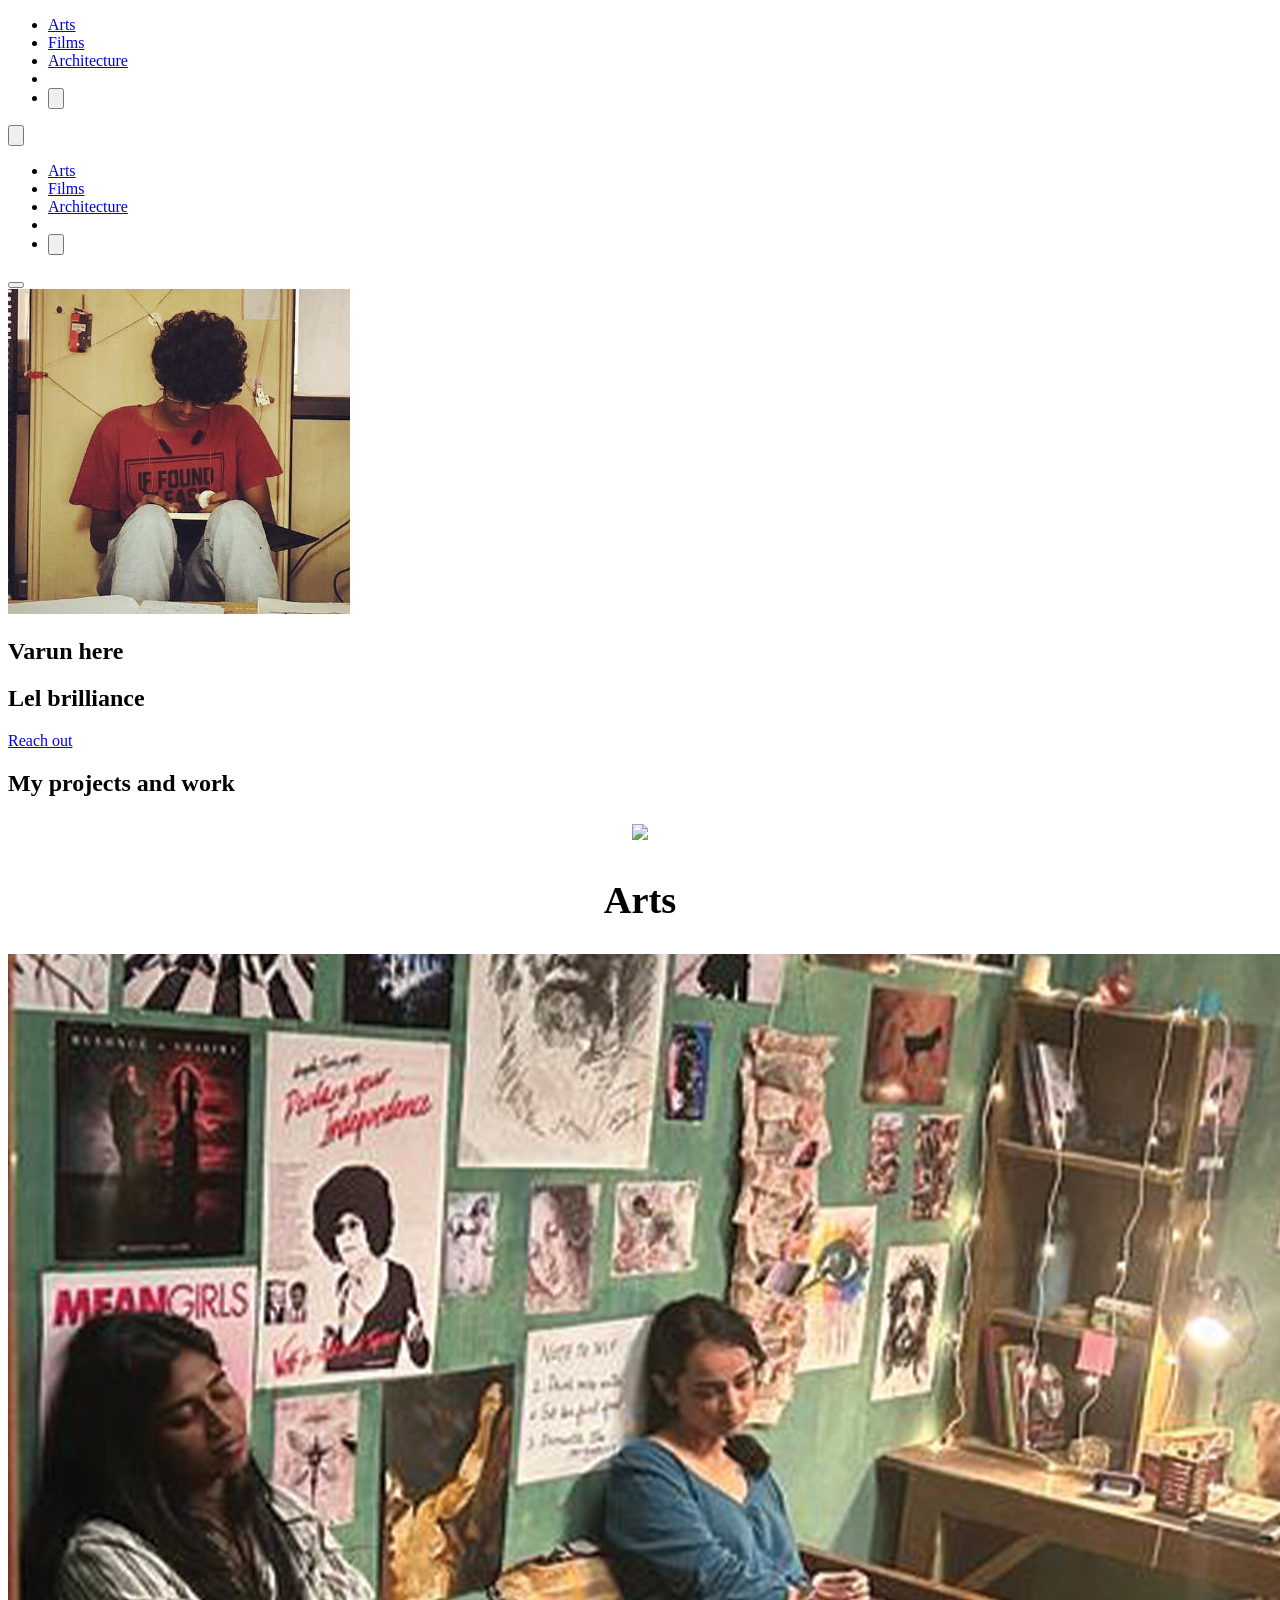
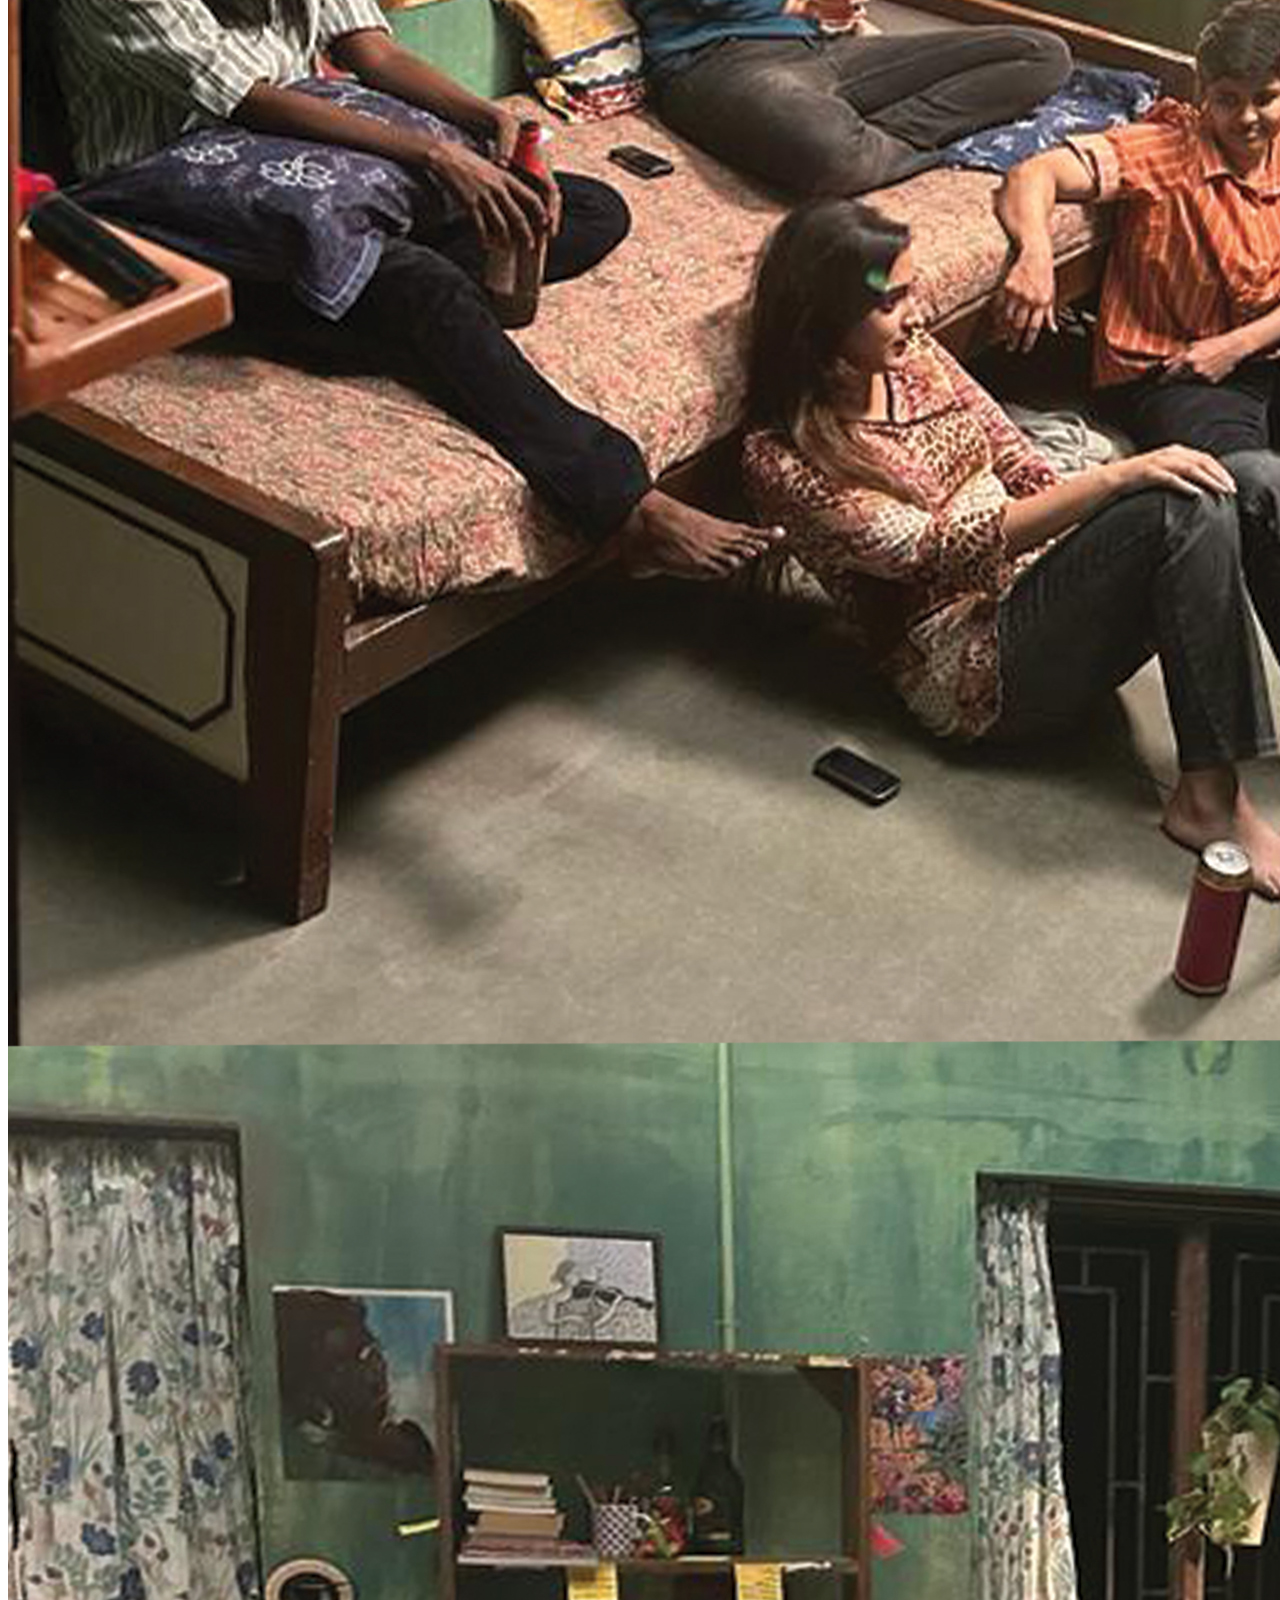
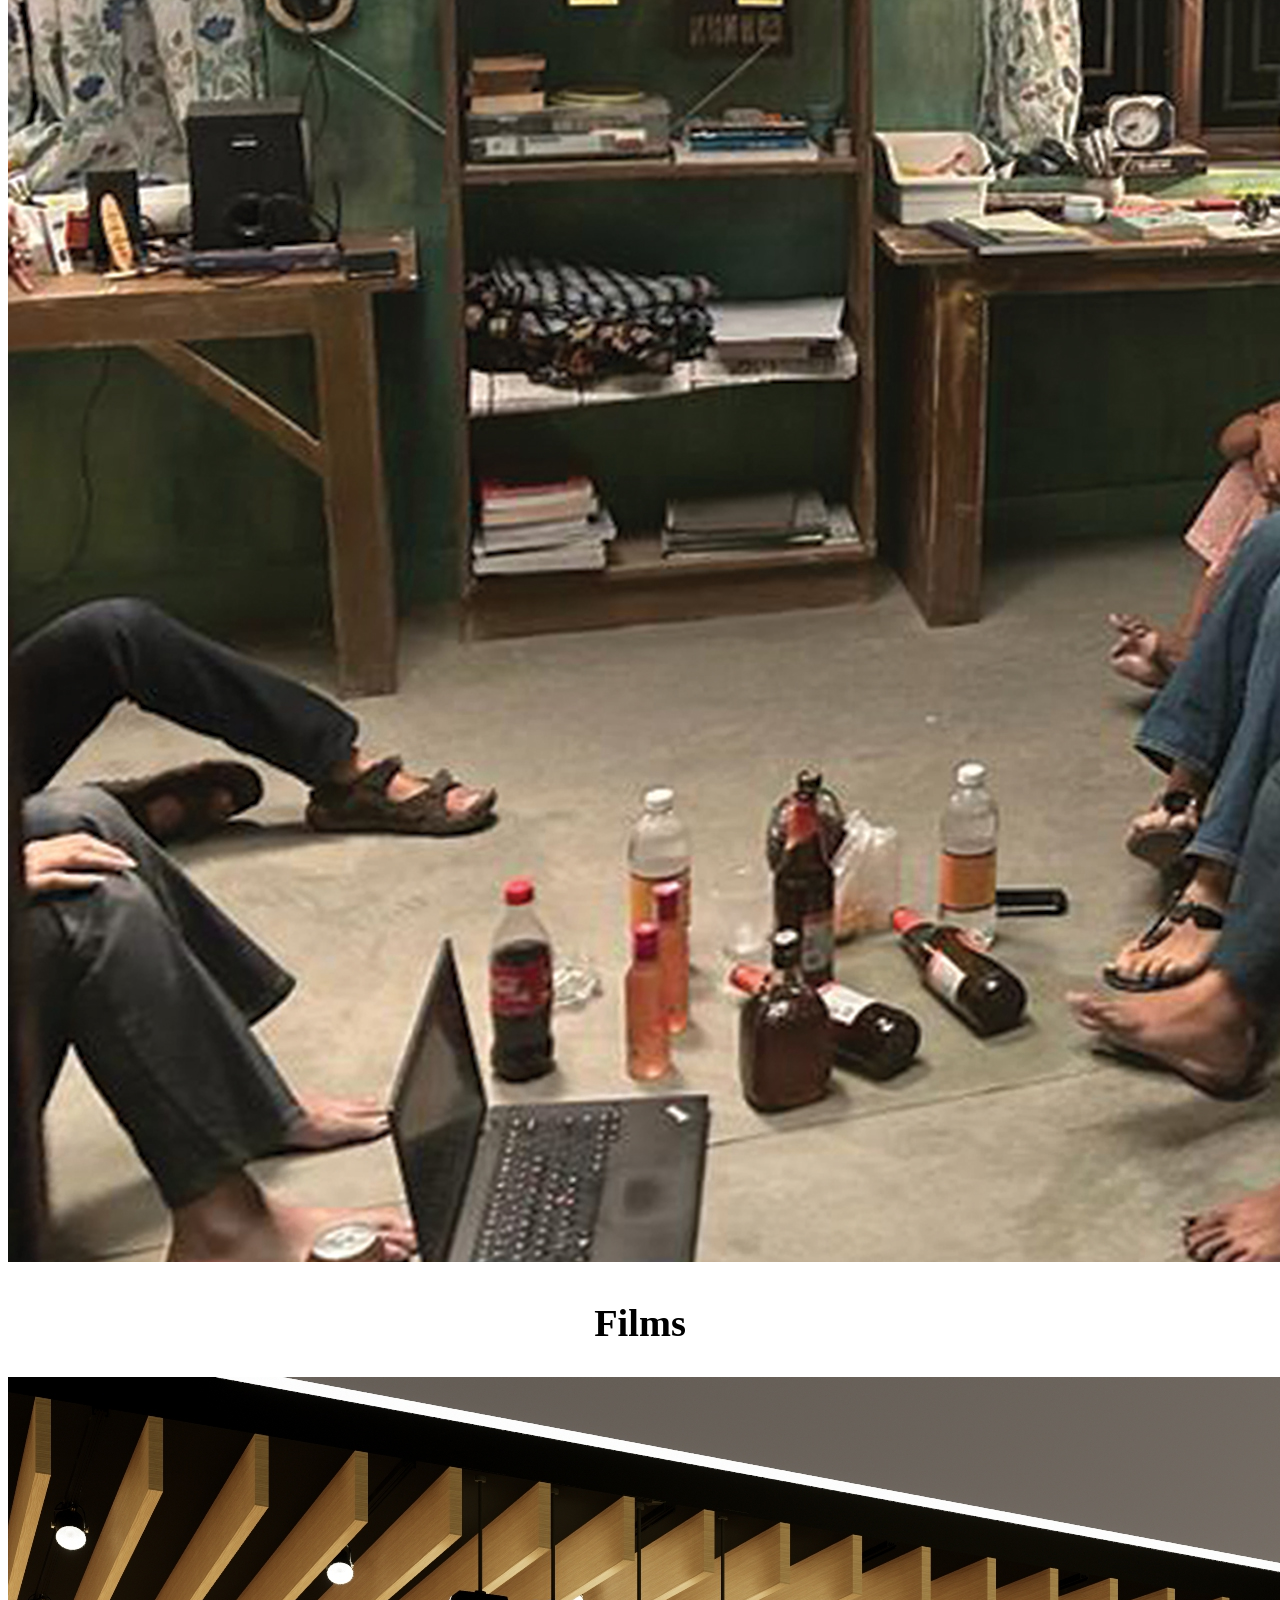
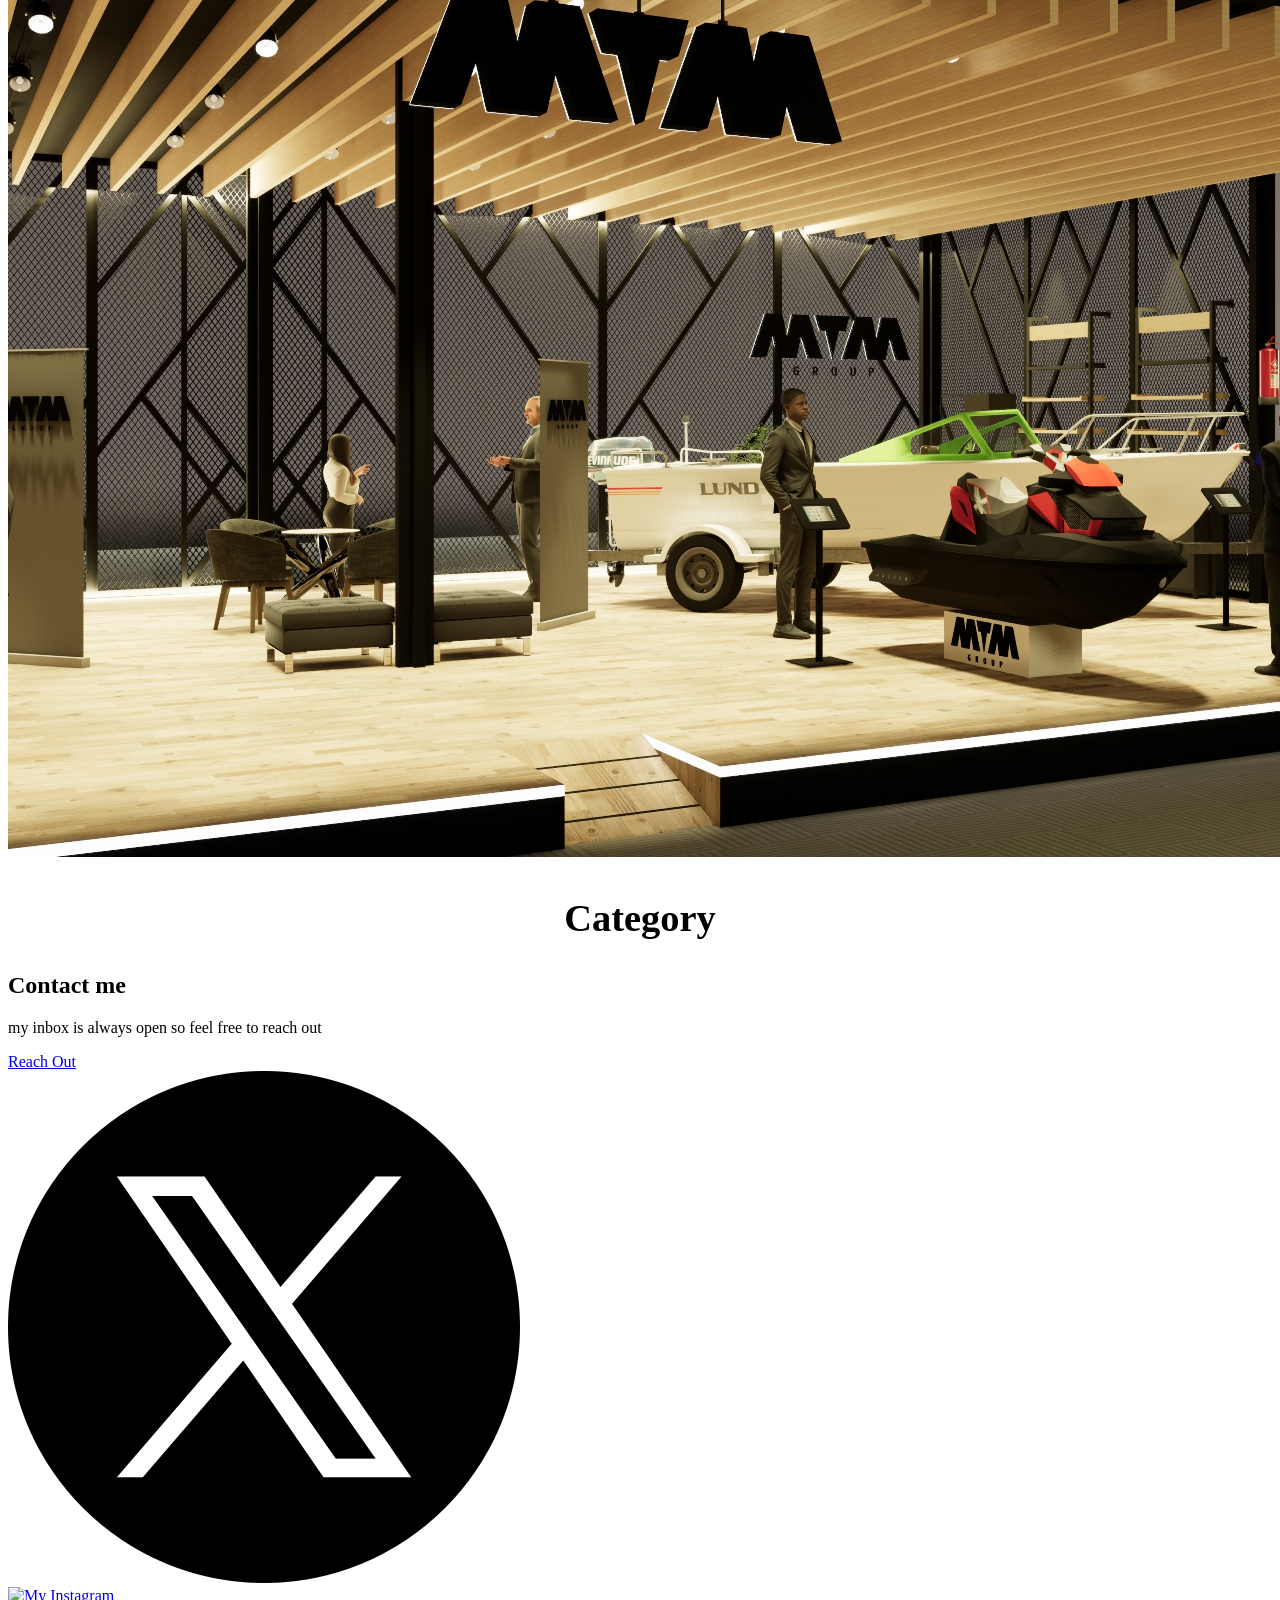
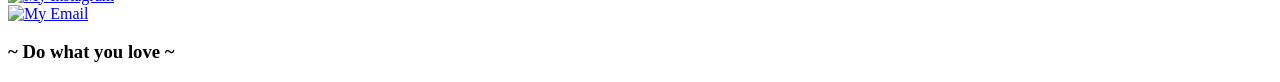
==== index.html @ 930bd795 "initial push" ====
<!doctype html>
<html lang="en">

<head>
  <meta charset="UTF-8" />
  <link rel="icon" type="image/svg+xml" href="/vite.svg" />
  <meta name="viewport" content="width=device-width, initial-scale=1.0" />

  <!-- FONT SHARE -->

  <link href="https://api.fontshare.com/v2/css?f[]=general-sans@500,600,400,700&display=swap" rel="stylesheet">

  <meta name="description" content="My Portfolio">
  <meta name="keywords" content="java programmer, HTML, CSS, JavaScript and SQL">

  <link rel="preconnect" href="https://fonts.googleapis.com">
  <link rel="preconnect" href="https://fonts.gstatic.com" crossorigin>
  <link
    href="https://fonts.googleapis.com/css2?family=Kanit:ital,wght@0,100;0,200;0,300;0,400;0,500;0,600;0,700;0,800;0,900;1,100;1,200;1,300;1,400;1,500;1,600;1,700;1,800;1,900&display=swap"
    rel="stylesheet">


  <title>monzz</title>
</head>

<body>
  <header class="header container">
    <nav>
      <ul class="header__menu">
        <li>
          <a class="header__link" href="./category/category1.html">Arts</a>
        </li>
        <li>
          <a class="header__link" href="./category/category2.html">Films</a>
        </li>
        <li>
          <a class="header__link" href="./category/category3.html">Architecture</a>
        </li>
        <li class="header__line"></li>
        <li>
          <button aria-label="theme-toggle btn" id="theme-toggle" class="header__sun">
            <svg xmlns="http://www.w3.org/2000/svg" viewBox="0 0 24 24" fill="currentColor">
              <path
                d="M12 2.25a.75.75 0 0 1 .75.75v2.25a.75.75 0 0 1-1.5 0V3a.75.75 0 0 1 .75-.75ZM7.5 12a4.5 4.5 0 1 1 9 0 4.5 4.5 0 0 1-9 0ZM18.894 6.166a.75.75 0 0 0-1.06-1.06l-1.591 1.59a.75.75 0 1 0 1.06 1.061l1.591-1.59ZM21.75 12a.75.75 0 0 1-.75.75h-2.25a.75.75 0 0 1 0-1.5H21a.75.75 0 0 1 .75.75ZM17.834 18.894a.75.75 0 0 0 1.06-1.06l-1.59-1.591a.75.75 0 1 0-1.061 1.06l1.59 1.591ZM12 18a.75.75 0 0 1 .75.75V21a.75.75 0 0 1-1.5 0v-2.25A.75.75 0 0 1 12 18ZM7.758 17.303a.75.75 0 0 0-1.061-1.06l-1.591 1.59a.75.75 0 0 0 1.06 1.061l1.591-1.59ZM6 12a.75.75 0 0 1-.75.75H3a.75.75 0 0 1 0-1.5h2.25A.75.75 0 0 1 6 12ZM6.697 7.757a.75.75 0 0 0 1.06-1.06l-1.59-1.591a.75.75 0 0 0-1.061 1.06l1.59 1.591Z" />
            </svg>
          </button>
        </li>

      </ul>
      <button aria-label="mobile nav button" class="header__bars">
        <svg xmlns="http://www.w3.org/2000/svg" viewBox="0 0 24 24" fill="currentColor">
          <path fill-rule="evenodd"
            d="M3 6.75A.75.75 0 0 1 3.75 6h16.5a.75.75 0 0 1 0 1.5H3.75A.75.75 0 0 1 3 6.75ZM3 12a.75.75 0 0 1 .75-.75h16.5a.75.75 0 0 1 0 1.5H3.75A.75.75 0 0 1 3 12Zm0 5.25a.75.75 0 0 1 .75-.75h16.5a.75.75 0 0 1 0 1.5H3.75a.75.75 0 0 1-.75-.75Z"
            clip-rule="evenodd" />
        </svg>

      </button>
    </nav>
  </header>
  <!-- mobile navigation -->

  <div class="mobile-nav">
    <nav>
      <ul class="mobile__nav-menu">
        <li>
          <a class="mobile-nav__link" href="./category/category1.html">Arts</a>
        </li>
        <li>
          <a class="mobile-nav__link" href="./category/category2.html">Films</a>
        </li>
        <li>
          <a class="mobile-nav__link" href="./category/category3.html">Architecture</a>
        </li>
        <li class="mobile-nav__link-line"></li>
        <li>
          <button aria-label="theme-toggle btn" id="theme-toggle" class="mobile-nav__sun">
            <svg xmlns="http://www.w3.org/2000/svg" viewBox="0 0 24 24" fill="currentColor">
              <path
                d="M12 2.25a.75.75 0 0 1 .75.75v2.25a.75.75 0 0 1-1.5 0V3a.75.75 0 0 1 .75-.75ZM7.5 12a4.5 4.5 0 1 1 9 0 4.5 4.5 0 0 1-9 0ZM18.894 6.166a.75.75 0 0 0-1.06-1.06l-1.591 1.59a.75.75 0 1 0 1.06 1.061l1.591-1.59ZM21.75 12a.75.75 0 0 1-.75.75h-2.25a.75.75 0 0 1 0-1.5H21a.75.75 0 0 1 .75.75ZM17.834 18.894a.75.75 0 0 0 1.06-1.06l-1.59-1.591a.75.75 0 1 0-1.061 1.06l1.59 1.591ZM12 18a.75.75 0 0 1 .75.75V21a.75.75 0 0 1-1.5 0v-2.25A.75.75 0 0 1 12 18ZM7.758 17.303a.75.75 0 0 0-1.061-1.06l-1.591 1.59a.75.75 0 0 0 1.06 1.061l1.591-1.59ZM6 12a.75.75 0 0 1-.75.75H3a.75.75 0 0 1 0-1.5h2.25A.75.75 0 0 1 6 12ZM6.697 7.757a.75.75 0 0 0 1.06-1.06l-1.59-1.591a.75.75 0 0 0-1.061 1.06l1.59 1.591Z" />
            </svg>
          </button>
        </li>
      </ul>
      <button class="header__bars">
      </button>
      </li>
      </ul>
    </nav>
  </div>

  <!-- end of mobile navigation -->
  <main>

    <section class="hero container">

      <img class="hero__img" src="./models/pp.png" alt="Profile picture">
      <h2 class="hero__subtitle">Varun here</h2>
      <h1 class="hero__title">Lel brilliance</h1>
      <p class="hero__description">


      </p>
      <a class="hero__btn btn" href="mailto:varunmanojj@gmail.com" target="_blank">Reach out</a>

    </section>
    <section>
      <div>
        <h1 class="categText">My projects and work</h1>
      </div>
      <div class="flexContainer" style="text-align: center; font-size: 1.6rem;">
        <div class="item1">
          <img id="image1" src="./models/arts/1.jpg" onclick="window.location.href='category/category1.html'">
          <h2>Arts</h2>
        </div>
        <div class="item2">
          <img id="image2" src="./models/films/set-3.jpg" onclick="window.location.href='category/category2.html'">
          <h2>Films</h2>
        </div>
        <div class="item3">
          <img id="image3" src="./models/architecture/4.jpg" onclick="window.location.href='category/category3.html'">
          <h2>Category</h2>
        </div>
      </div>
    </section>

    <section id="contact" class="contact container section">
      <h2 class="contact__title">Contact me</h2>
      <p class="contact__description">
        my inbox is always open so feel free to reach out
      </p>
      <a class="contact__btn btn" href="https://www.instagram.com/varun.manoj/" target="_blank">Reach Out</a>
    </section>

    <!-- <section class="contactSection"> -->
    <div class="contacts">
      <div>
        <a href="https://x.com/monzzzzzz7">
          <img src="./models/icons/twitter.png" alt="My twitter">
        </a>
      </div>
      <div>
        <a href="https://www.instagram.com/varun.manoj/">
          <img src="./models/icons/instagram.png" alt="My Instagram">
        </a>
      </div>
      <div>
        <a href="mailto:varunmanojj@gmail.com">
          <img src="./models/icons/email.png" alt="My Email">
        </a>
      </div>
    </div>
    <!-- </section> -->

  </main>
  <footer class="footer__container-section">
    <h3 class="footer__title">~ Do what you love ~</h3>
  </footer>
  <script type="module" src="./src/main.js"></script>
</body>

</html>
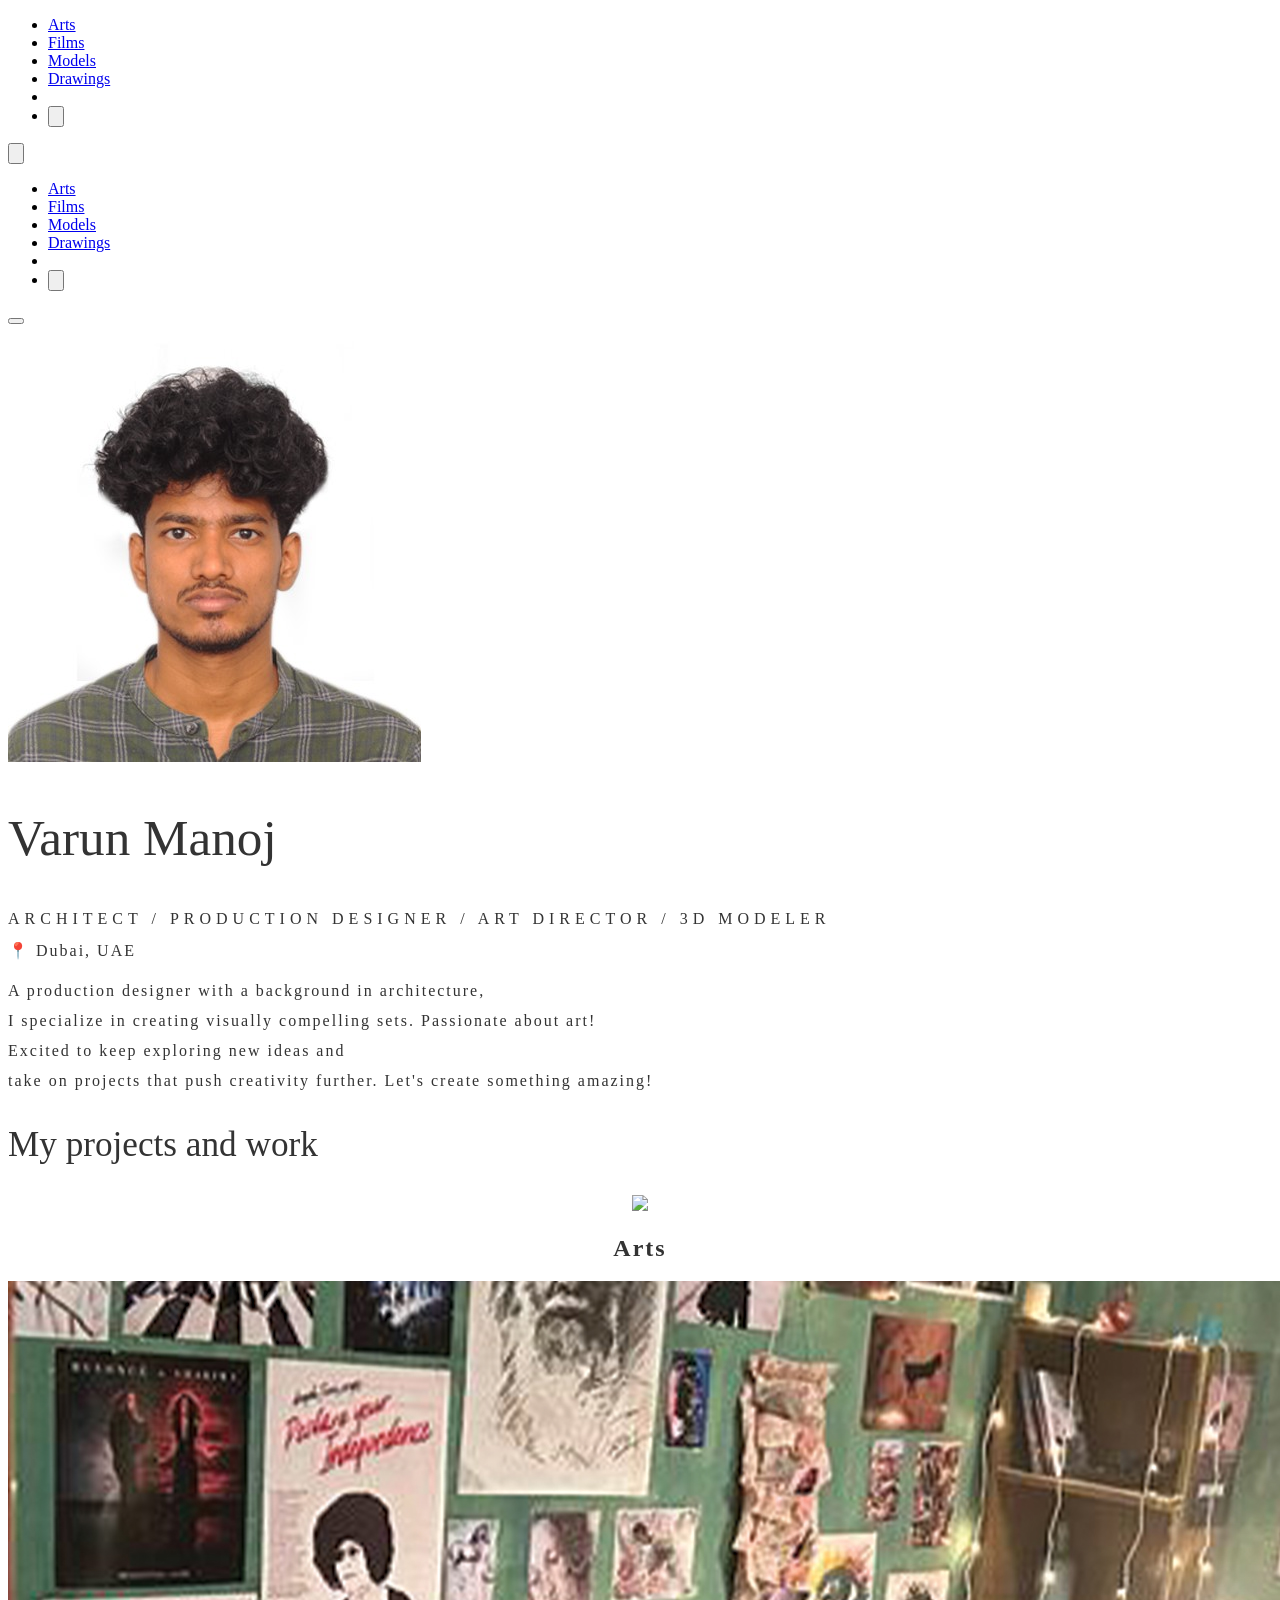
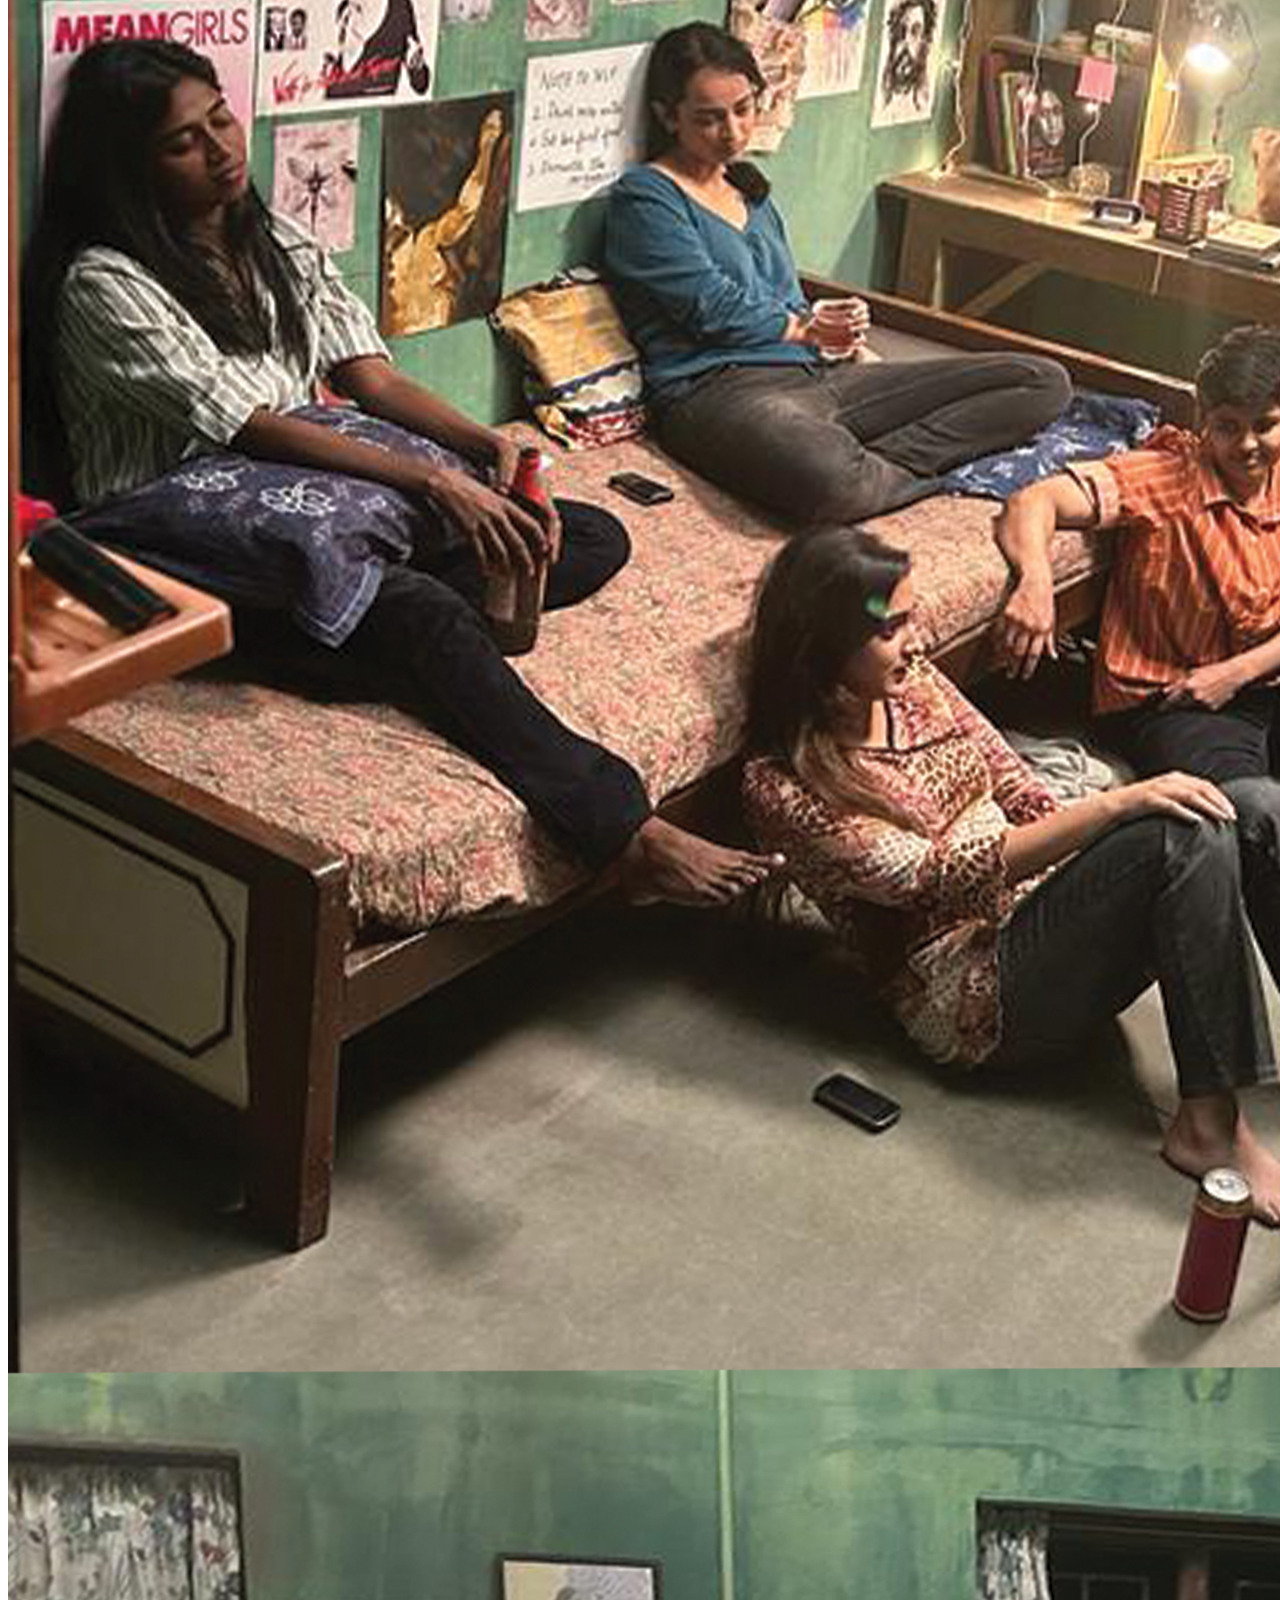
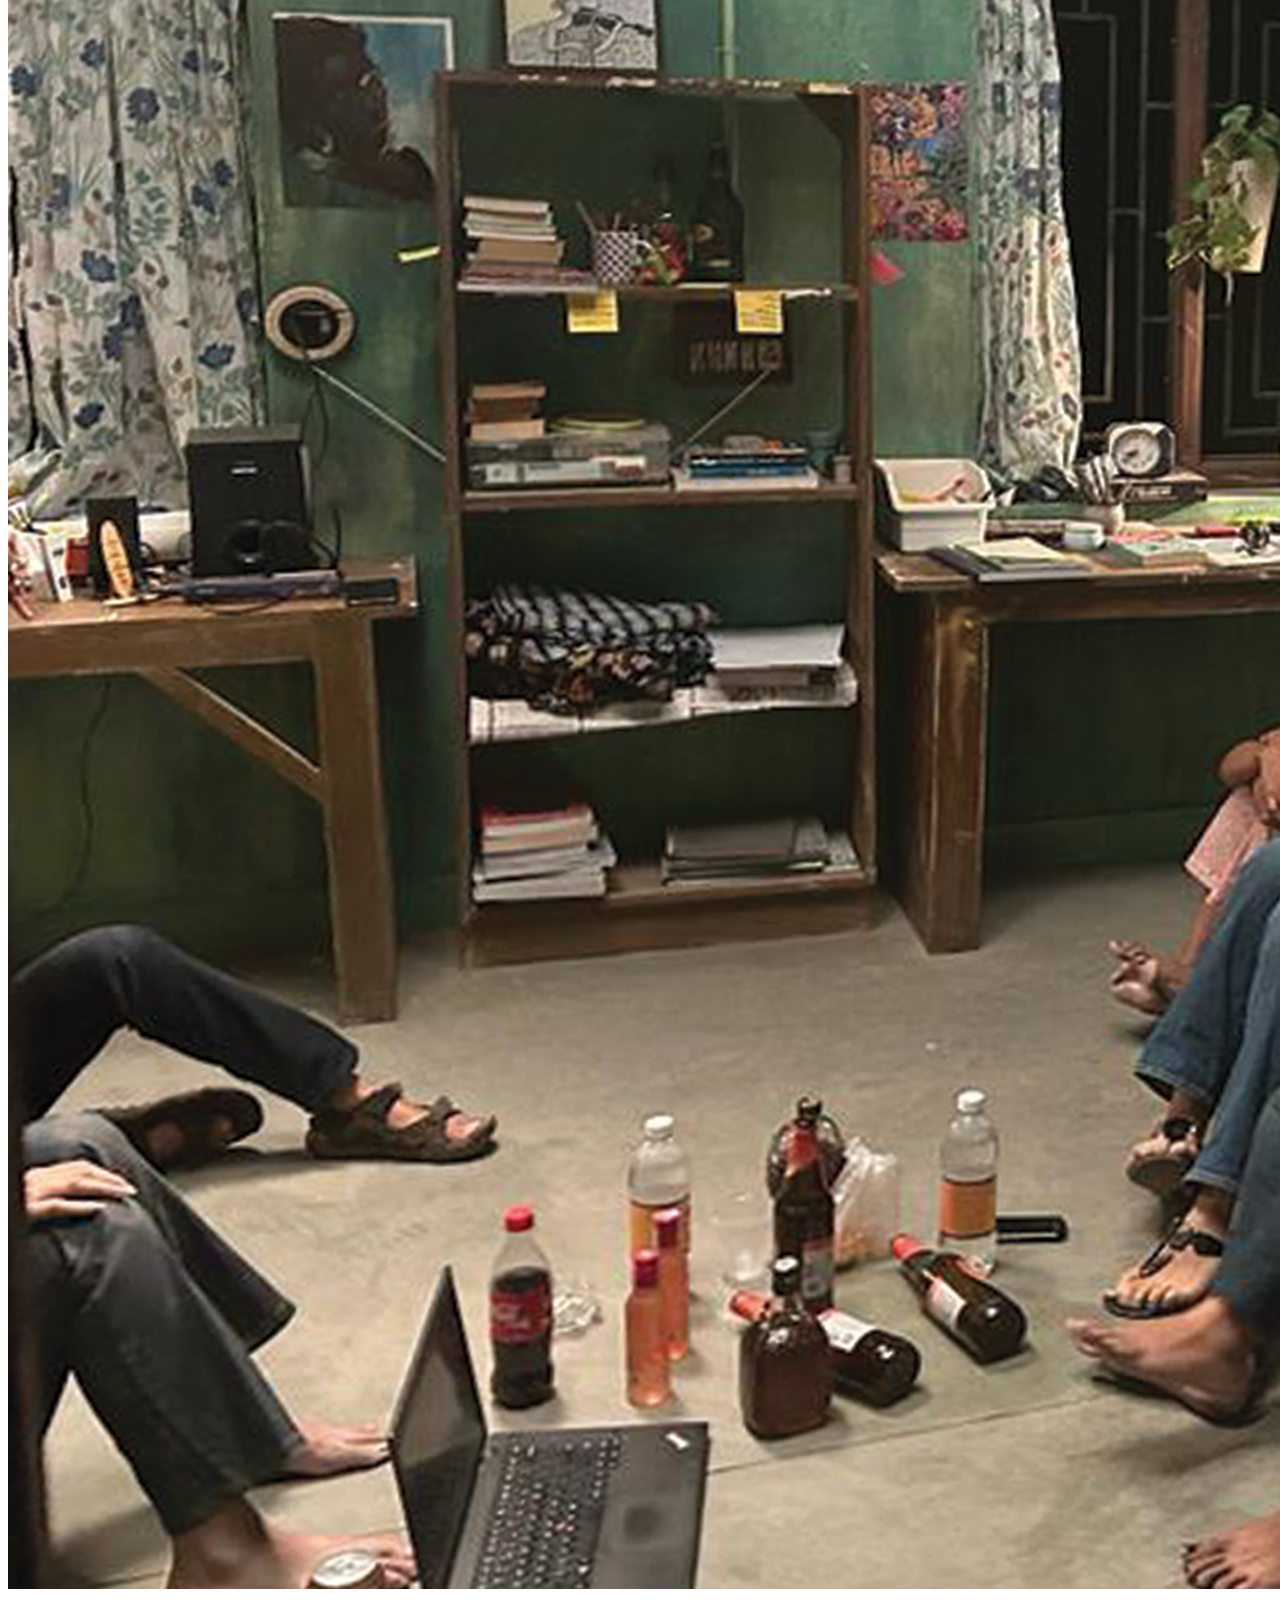
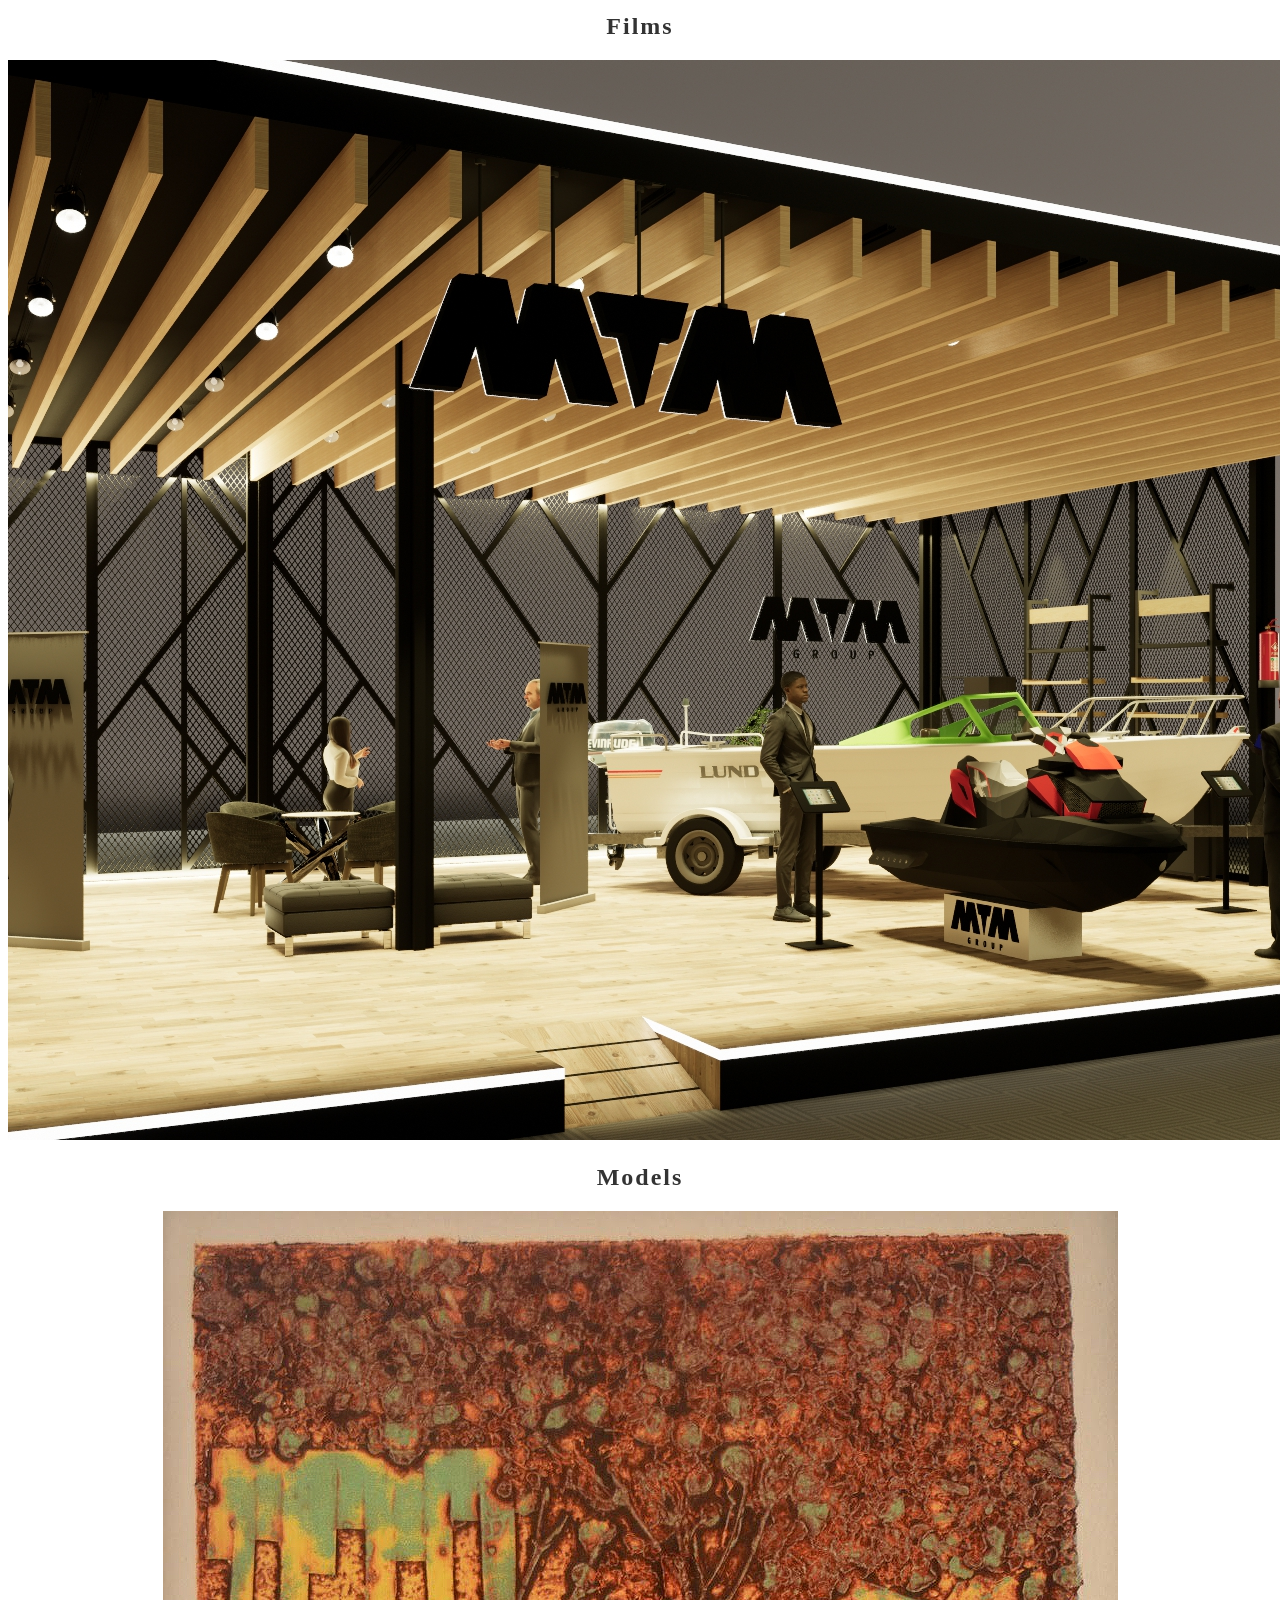
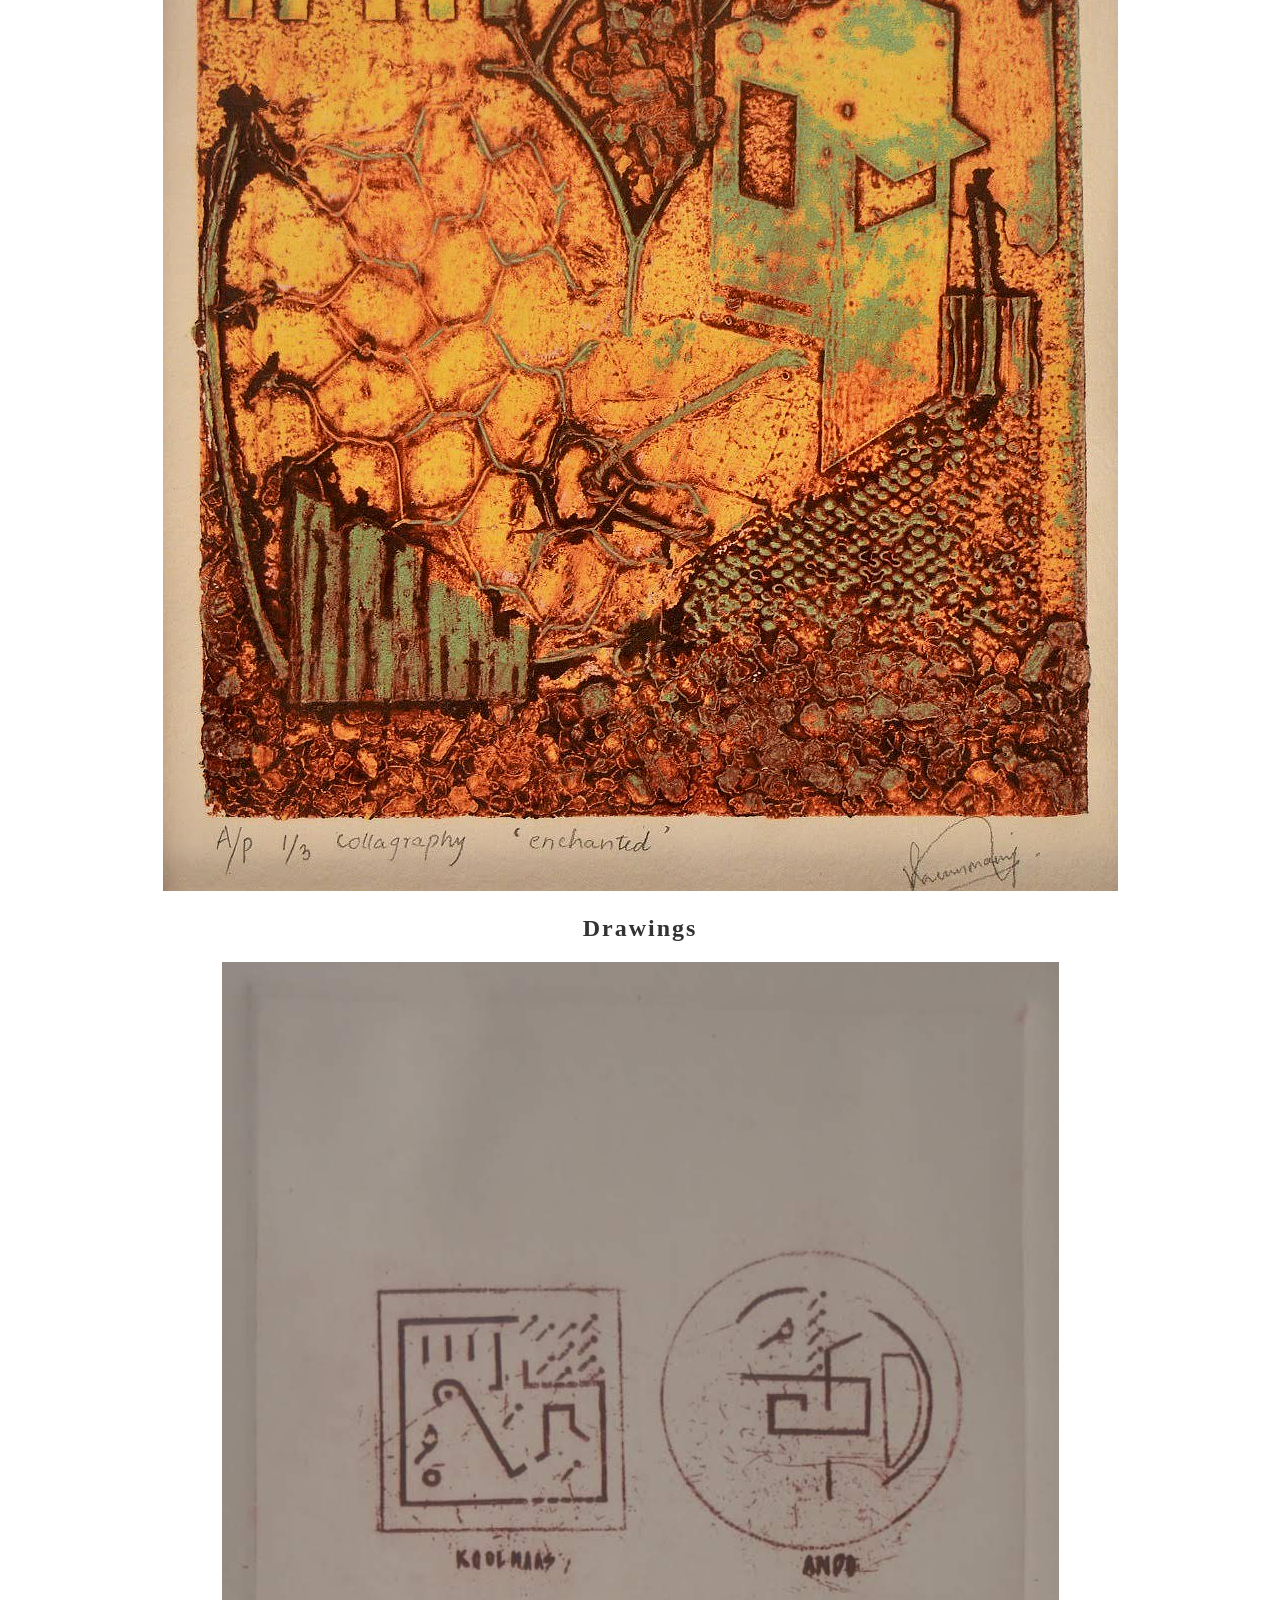
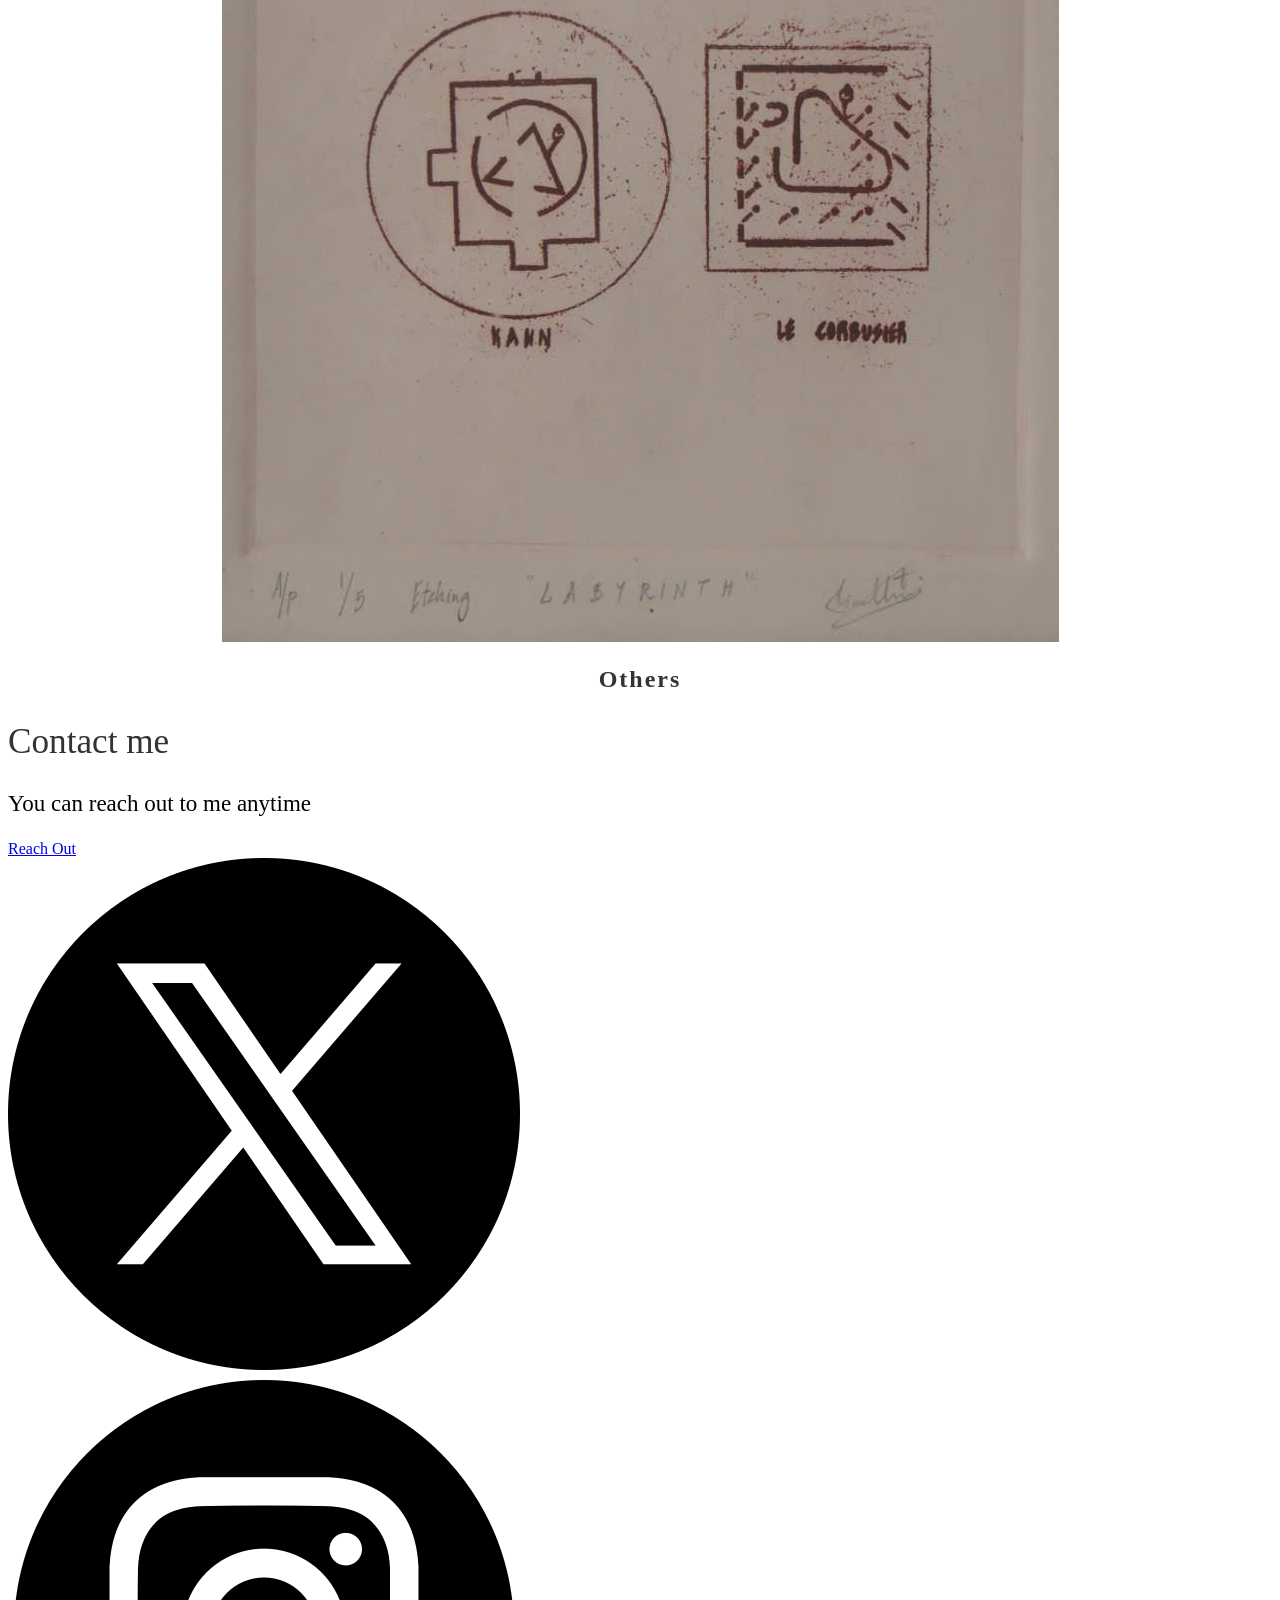
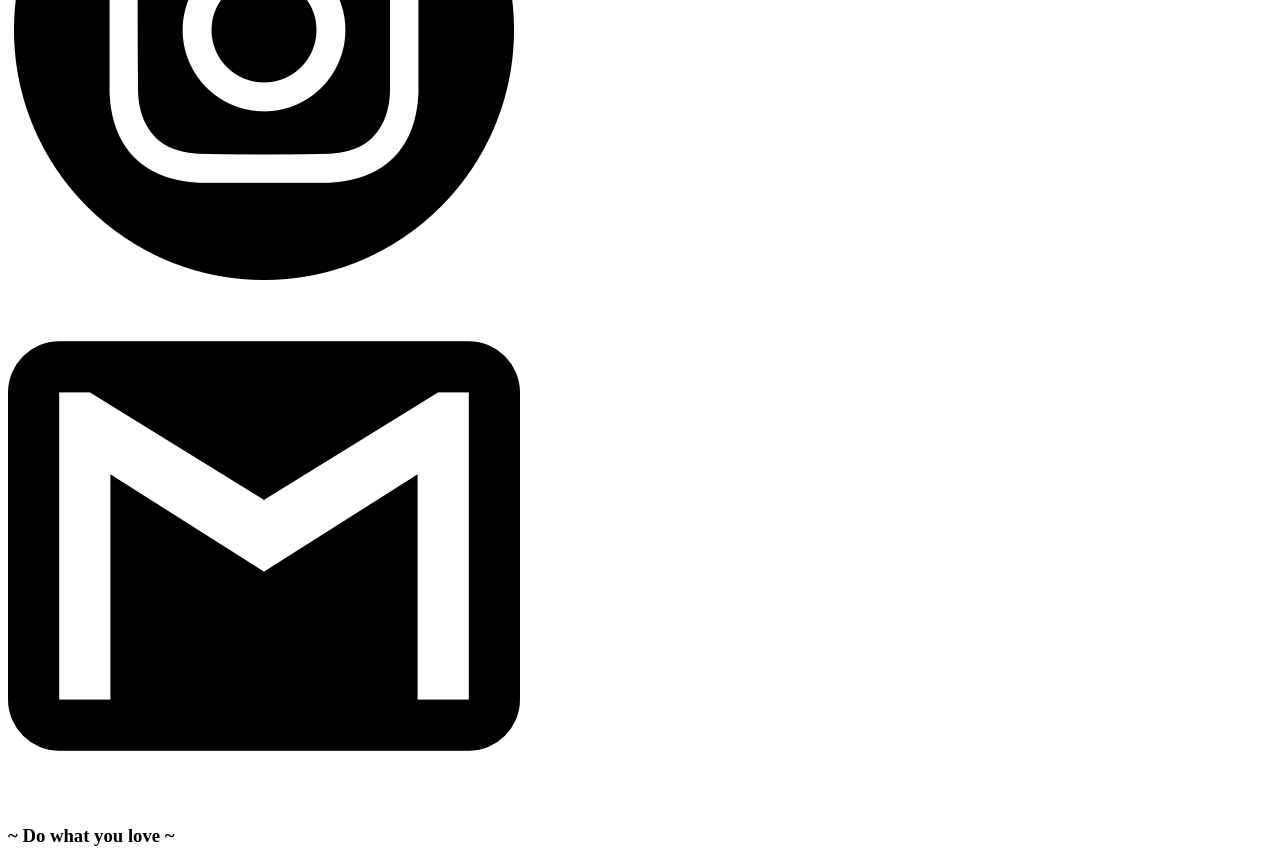
==== commit 2047e413: "Major changes" ====
--- a/index.html
+++ b/index.html
@@ -3,7 +3,8 @@
 
 <head>
   <meta charset="UTF-8" />
-  <link rel="icon" type="image/svg+xml" href="/vite.svg" />
+  <!-- <link rel="icon" type="image/svg+xml" href="/vite.svg" /> -->
+  <link rel="icon" type="image/svg+xml" href="./models/icons/design.svg" />
   <meta name="viewport" content="width=device-width, initial-scale=1.0" />
 
   <!-- FONT SHARE -->
@@ -20,7 +21,15 @@
     rel="stylesheet">
 
 
-  <title>monzz</title>
+
+  <link rel="preconnect" href="https://fonts.googleapis.com">
+  <link rel="preconnect" href="https://fonts.gstatic.com" crossorigin>
+  <link
+    href="https://fonts.googleapis.com/css2?family=Kanit:ital@1&family=Karla:ital,wght@0,200..800;1,200..800&display=swap"
+    rel="stylesheet">
+
+
+  <title>VM</title>
 </head>
 
 <body>
@@ -34,7 +43,10 @@
           <a class="header__link" href="./category/category2.html">Films</a>
         </li>
         <li>
-          <a class="header__link" href="./category/category3.html">Architecture</a>
+          <a class="header__link" href="./category/category3.html">Models</a>
+        </li>
+        <li>
+          <a class="header__link" href="./category/category4.html">Drawings</a>
         </li>
         <li class="header__line"></li>
         <li>
@@ -69,7 +81,10 @@
           <a class="mobile-nav__link" href="./category/category2.html">Films</a>
         </li>
         <li>
-          <a class="mobile-nav__link" href="./category/category3.html">Architecture</a>
+          <a class="mobile-nav__link" href="./category/category3.html">Models</a>
+        </li>
+        <li>
+          <a class="header__link" href="./category/category4.html">Drawings</a>
         </li>
         <li class="mobile-nav__link-line"></li>
         <li>
@@ -91,44 +106,65 @@
   <!-- end of mobile navigation -->
   <main>
 
-    <section class="hero container">
+    <section class="hero container" style="color: rgb(51, 51, 51);">
 
-      <img class="hero__img" src="./models/pp.png" alt="Profile picture">
-      <h2 class="hero__subtitle">Varun here</h2>
-      <h1 class="hero__title">Lel brilliance</h1>
+      <img class="hero__img" src="./models/pp.jpg" alt="Profile picture">
+      <h2 class="hero__title" style="font-weight: 400; color: #333333; font-size: 3.2rem; letter-spacing: normal;">Varun Manoj</h2>
+      <h1 class="hero__subtitle" style="font-weight: 400; color: #333333; font-size: 16px; letter-spacing: 5px;">ARCHITECT / PRODUCTION DESIGNER / ART DIRECTOR / 3D MODELER</h1>
+      <h1 class="hero__subtitle" style="font-weight: 400; color: #333333; font-size: 16px; letter-spacing: 2px;">📍 Dubai, UAE</h1>
+      <h3 class="hero__subtitle" style="line-height: 30px; font-weight: 400; color: #333333; font-size: 16px; letter-spacing: 2px;">A production designer with a background in architecture, <br>I specialize in creating visually compelling sets. Passionate about art! <br>Excited to keep exploring new ideas and <br>take on projects that push creativity further.
+        Let's create something amazing!</h3>
+      <!-- <h3 class="hero__subtitle" style="font-size: var(--size-2xl);"></h3> -->
       <p class="hero__description">
 
 
       </p>
-      <a class="hero__btn btn" href="mailto:varunmanojj@gmail.com" target="_blank">Reach out</a>
+      <!-- <a class="contact__btn btn" href="mailto:varunmanojj@gmail.com" target="_blank">Reach out</a> -->
 
     </section>
     <section>
       <div>
-        <h1 class="categText">My projects and work</h1>
+        <h1 class="categText" style="font-weight: 400; color: #333333; font-size: 2.2rem; letter-spacing: normal;">My projects and work</h1>
       </div>
-      <div class="flexContainer" style="text-align: center; font-size: 1.6rem;">
+      <div class="flexContainer" style="text-align: center; font-weight: 400; color: #333333; font-size: 16px; letter-spacing: 2px;">
         <div class="item1">
           <img id="image1" src="./models/arts/1.jpg" onclick="window.location.href='category/category1.html'">
-          <h2>Arts</h2>
+          <h2 class="customFontStyle1">Arts</h2>
         </div>
         <div class="item2">
           <img id="image2" src="./models/films/set-3.jpg" onclick="window.location.href='category/category2.html'">
-          <h2>Films</h2>
+          <h2 class="customFontStyle1">Films</h2>
         </div>
         <div class="item3">
           <img id="image3" src="./models/architecture/4.jpg" onclick="window.location.href='category/category3.html'">
-          <h2>Category</h2>
+          <h2 class="customFontStyle1">Models</h2>
         </div>
       </div>
     </section>
 
+    <section>
+      <!-- <div>
+        <h1 class="categText">My projects and work</h1>
+      </div> -->
+      <div class="flexContainer" style="text-align: center; font-weight: 400; color: #333333; font-size: 16px; letter-spacing: 2px;">
+        <div class="item1">
+          <img id="image1" src="./models/draws/draw1.png" onclick="window.location.href='category/category4.html'">
+          <h2>Drawings</h2>
+        </div>
+        <div class="item2">
+          <img id="image2" src="./models/draws/draw2.jpg" onclick="window.location.href='category/category4.html'">
+          <h2>Others</h2>
+        </div>
+        
+      </div>
+    </section>
+
     <section id="contact" class="contact container section">
-      <h2 class="contact__title">Contact me</h2>
-      <p class="contact__description">
-        my inbox is always open so feel free to reach out
+      <h2 class="contact__title" style="font-weight: 400; color: #333333; font-size: 2.2rem; letter-spacing: normal;">Contact me</h2>
+      <p class="contact__description" style="font-size: 23px;">
+        You can reach out to me anytime
       </p>
-      <a class="contact__btn btn" href="https://www.instagram.com/varun.manoj/" target="_blank">Reach Out</a>
+      <a class="contact__btn btn" style="background-color:var(--clr-light);" href="https://www.instagram.com/varun.manoj/" target="_blank">Reach Out</a>
     </section>
 
     <!-- <section class="contactSection"> -->
